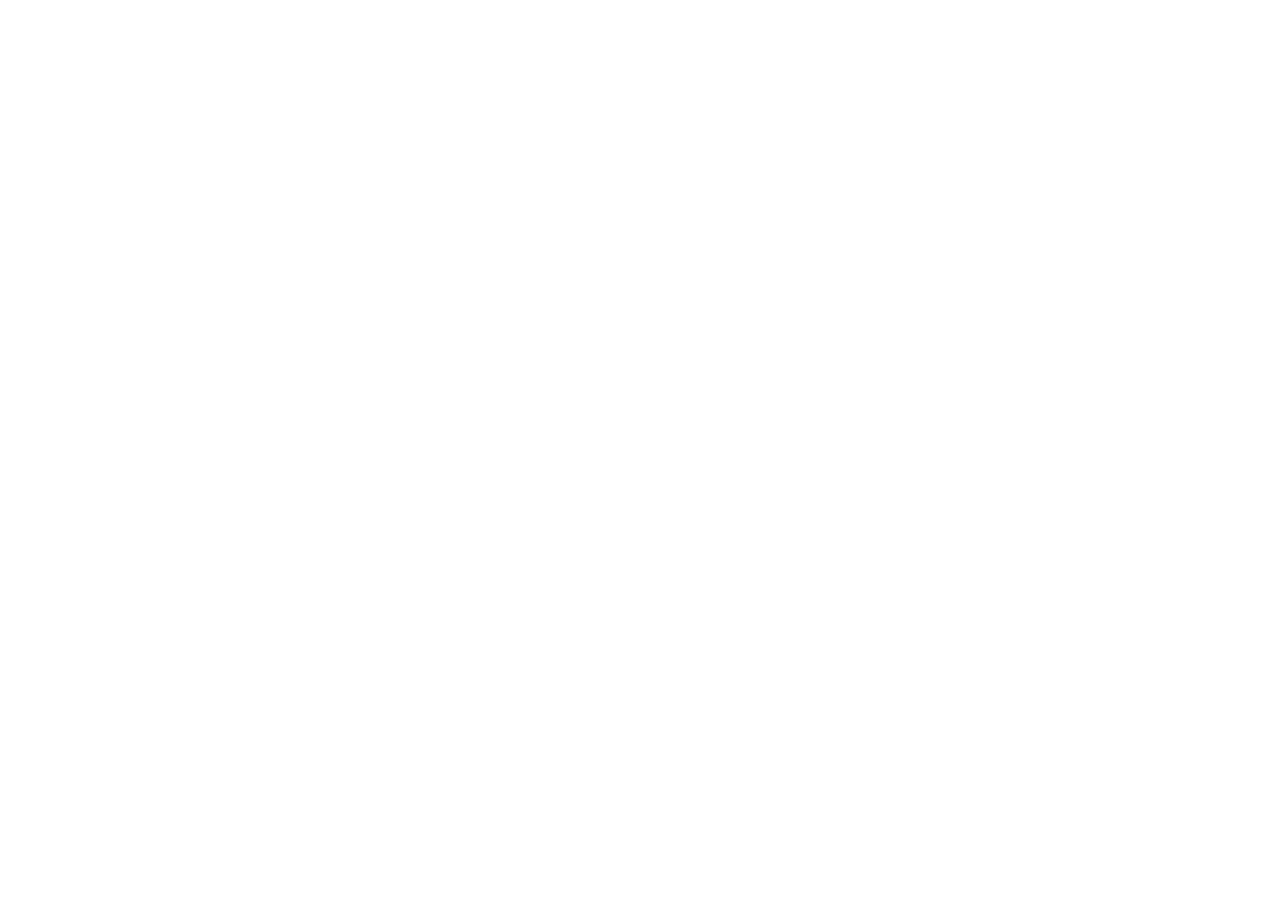
==== definicion.html @ e1bb4a9b "modfico" ====
<!DOCTYPE html>
<html lang="en">
<head>
    <meta charset="UTF-8">
    <meta name="viewport" content="width=device-width, initial-scale=1.0">
    <title>que es la juegoteca</title>
</head>
<body>
    <header>

    </header>
    <main>

    </main>
    <footer>
        
    </footer>
</body>
</html>
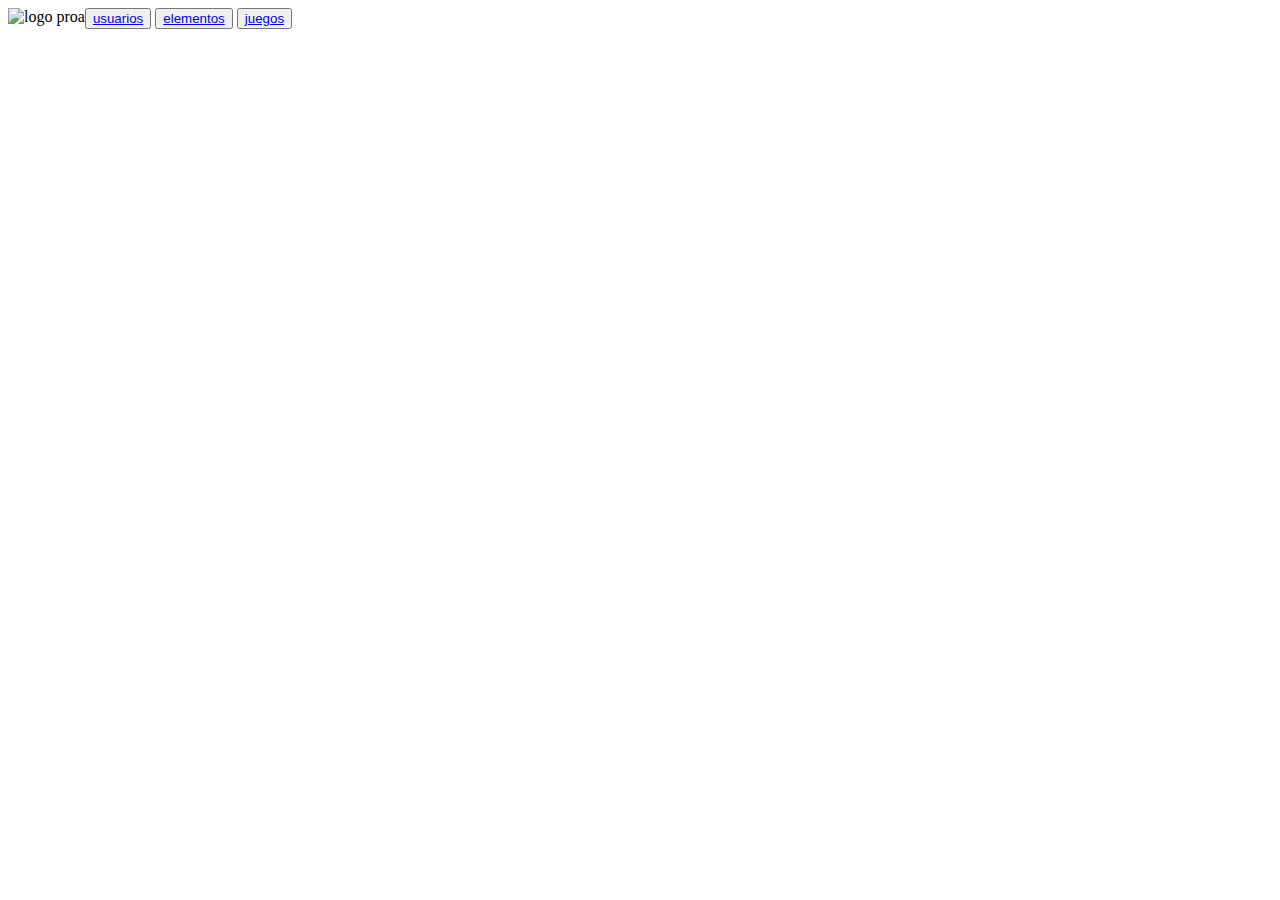
==== commit e4adf912: "subo" ====
--- a/definicion.html
+++ b/definicion.html
@@ -7,13 +7,16 @@
 </head>
 <body>
     <header>
-
+        <img src="img/logo transparente (2) (5).png" alt="logo proa" widht="40" height="40" style="float:left">
+        <button><a href="usuarios.html">usuarios</a></button>
+        <button><a href="elementos.html">elementos</a></button>
+        <button><a href="juegos.html">juegos</a></button>
     </header>
     <main>
 
     </main>
     <footer>
-        
+
     </footer>
 </body>
 </html>